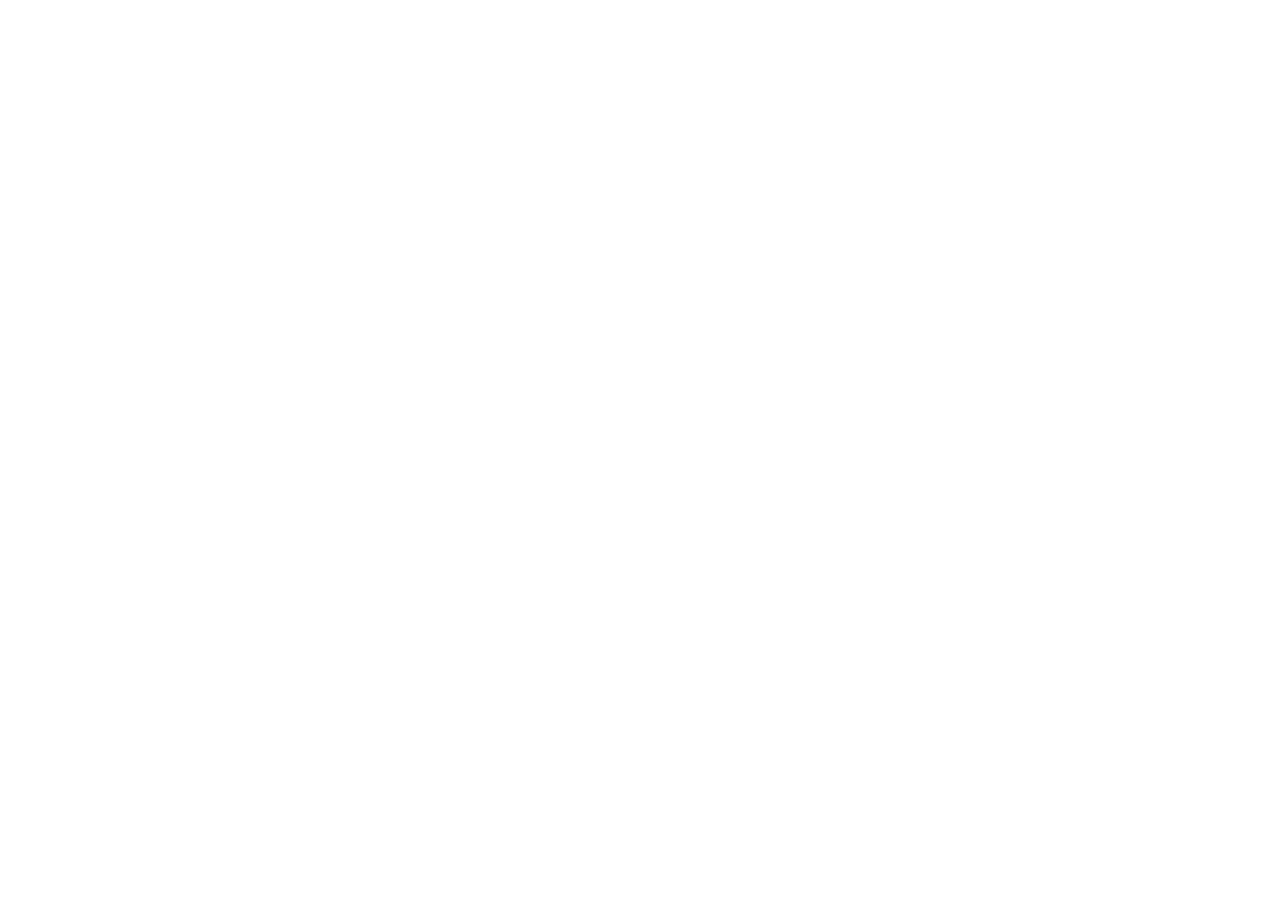
==== ProyectoIntegrador/index.html @ b49c92af "Documento HTML" ====
<!DOCTYPE html>
<html lang="es">
<head>
    <meta charset="UTF-8">
    <meta name="viewport" content="width=device-width, initial-scale=1.0">
    <title>ProyectoIntegrador</title>
</head>
<body>
    
</body>
</html>
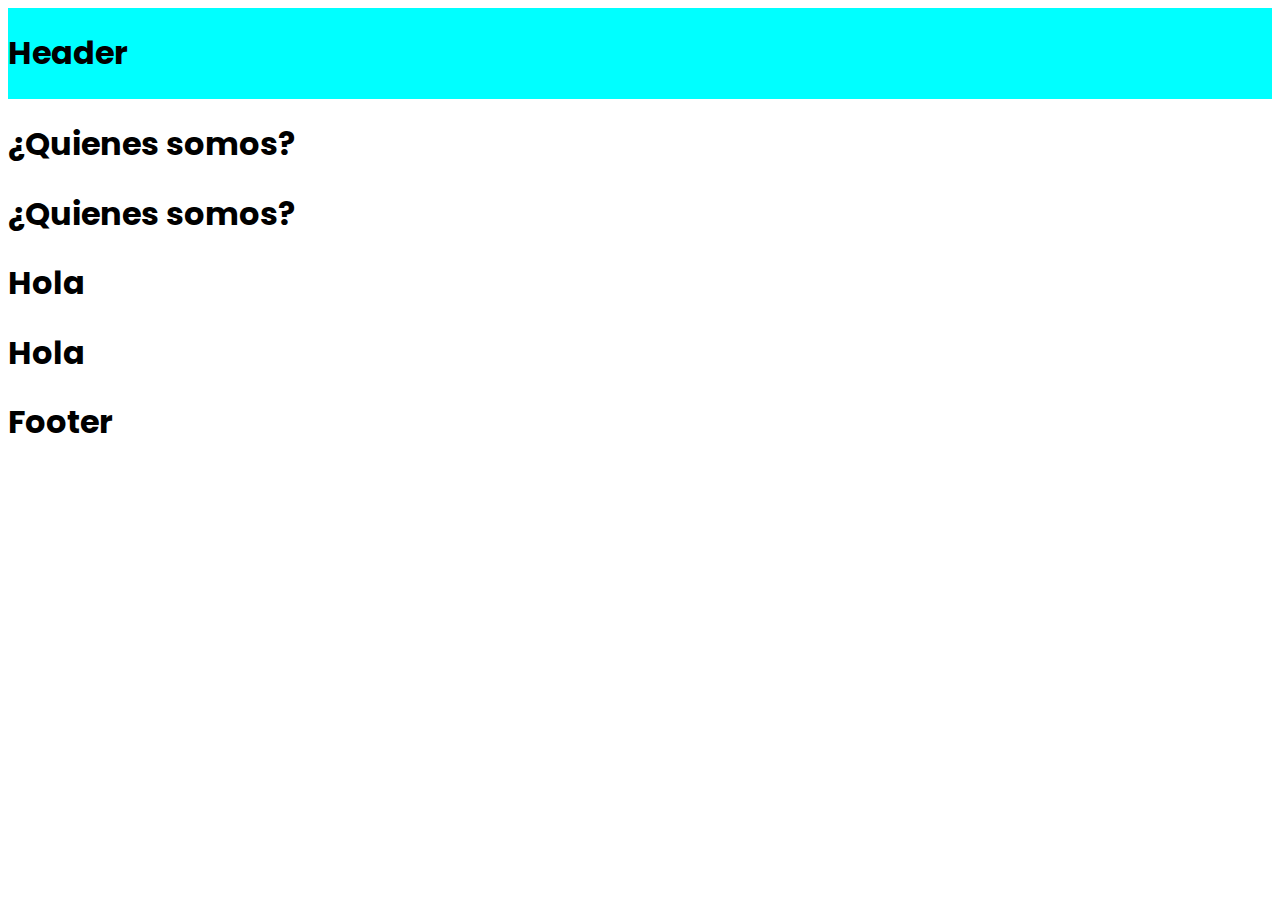
==== commit 453adf9b: "AddPage" ====
--- a/ProyectoIntegrador/index.html
+++ b/ProyectoIntegrador/index.html
@@ -1,11 +1,29 @@
 <!DOCTYPE html>
 <html lang="es">
-<head>
-    <meta charset="UTF-8">
-    <meta name="viewport" content="width=device-width, initial-scale=1.0">
+  <head>
+    <meta charset="UTF-8" />
+    <meta name="viewport" content="width=device-width, initial-scale=1.0" />
+    <link rel="preconnect" href="https://fonts.googleapis.com" />
+    <link rel="preconnect" href="https://fonts.gstatic.com" crossorigin />
+    <link rel="stylesheet" href="Css/style.css" />
     <title>ProyectoIntegrador</title>
-</head>
-<body>
-    
-</body>
-</html>+  </head>
+  <body>
+    <header>
+      <h1>Header</h1>
+    </header>
+    <main>
+      <div class = "container">
+        <h1>¿Quienes somos?</h1>
+        <h1>¿Quienes somos?</h1>
+      </div>
+      <div>
+        <h1>Hola</h1>
+        <h1>Hola</h1>
+      </div>
+    </main>
+    <footer>
+      <h1>Footer</h1>
+    </footer>
+  </body>
+</html>
--- a/ProyectoIntegrador/Css/style.css
+++ b/ProyectoIntegrador/Css/style.css
@@ -0,0 +1,23 @@
+@import url('https://fonts.googleapis.com/css2?family=Poppins:wght@300;500;700&display=swap');
+
+h1 {
+    font-family: Poppins;
+    font-weight: bolder;
+}
+
+header{
+    background-color: aqua;
+    display: flow-root
+}
+
+/*main {
+    
+        display: flexbox;
+        flex-direction: row;
+}*/
+
+.conteiner{
+    display: flexbox;
+    flex-flow: column wrap;
+}
+
